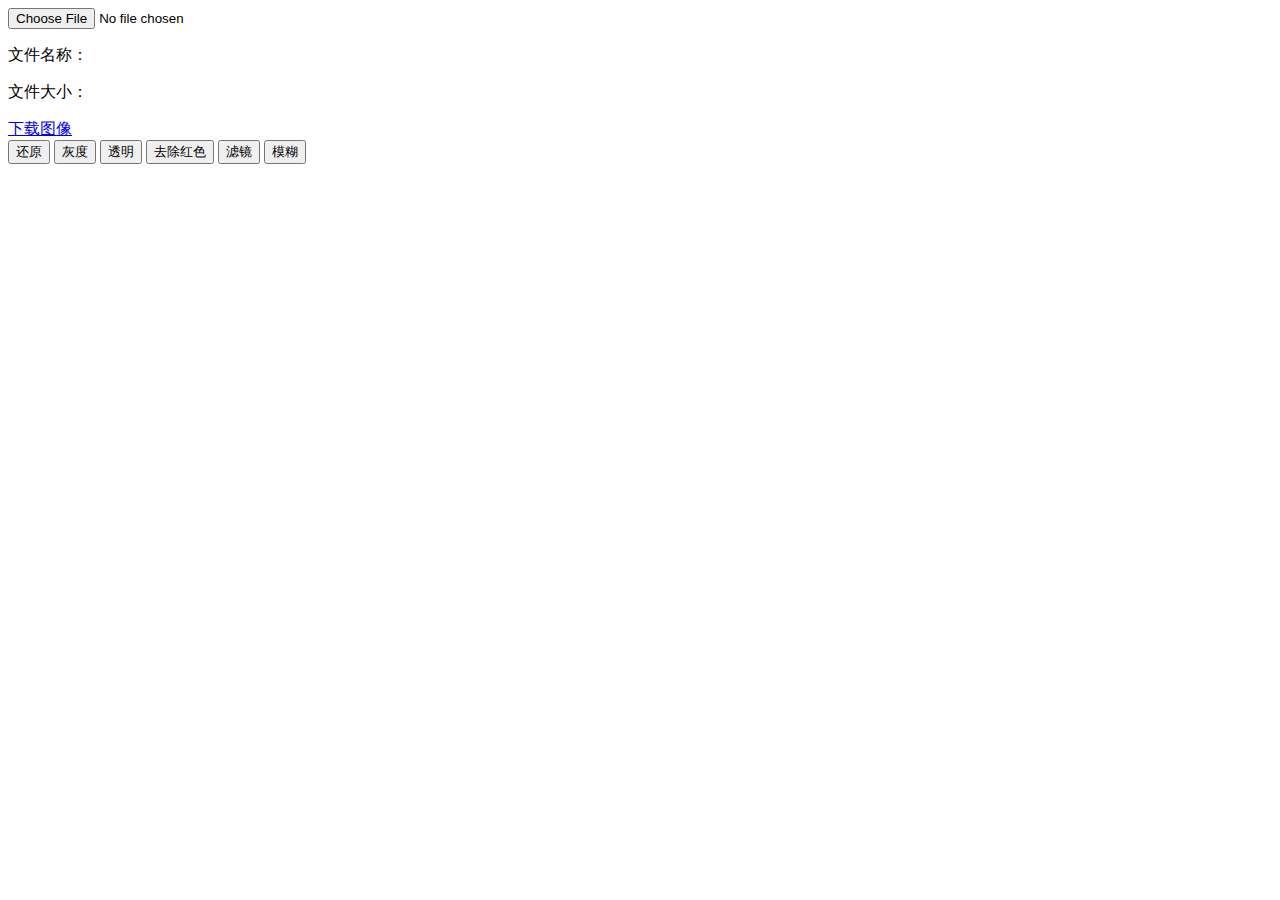
==== canvas.html @ 3661184e "Create canvas.html" ====
<!DOCTYPE html>
<html lang="en">
<head>
    <meta charset="UTF-8">
    <title>ImgFIne</title>
</head>
<body>
    <input type="file" id="files">
    <p>文件名称：<span id="file-name"></span></p>
    <p>文件大小：<span id="file-size"></span></p>
    <div id="downImage"></div>
    <div class="btn-tool" style="margin-bottom: 1rem">
        <button onclick="changes(0)">还原</button>
        <button onclick="changes(1)">灰度</button>
        <button onclick="changes(2)">透明</button>
        <button onclick="changes(3)">去除红色</button>
        <button onclick="changes(4)">滤镜</button>
        <button onclick="changes(5)">模糊</button>
    </div>
    <div style="width:1000px;">
        <canvas id="imgContainer"></canvas>
    </div>
    <script>
        var canvas = document.querySelector("#imgContainer");
        var downBtn = document.querySelector("#downImage");
        var fileForm = document.getElementById("files");
        var fileName = document.getElementById("file-name");
        var fileSize = document.getElementById("file-size");
        var dataold = null;
        var ctx = canvas.getContext('2d');
        fileForm.onchange = function (e) {
            var files = this.files[0];
            fileName.innerHTML = files.name;
            fileSize.innerHTML = Size(files.size);
            //绘制
            var image = new Image();
            image.src = URL.createObjectURL(files);
            image.onload = function () {
                //canvas.width = 1000;
                var w = (image.width > 1000 ? image.width / 2 : image.width);
                var h = (image.height > 1000 ? image.height / 2 : image.height);
                canvas.width = w;
                canvas.height = h;
                ctx.clearRect( 0 , 0 , canvas.width , canvas.height );
                ctx.drawImage(image,0,0,w,h);
                dataold = ctx.getImageData(0,0,canvas.width,canvas.height);

            }

        }

        //download
        var triggerDown = document.createElement("a");
        triggerDown.innerHTML = "下载图像";
        triggerDown.href = canvas.toDataURL("image/png");
        triggerDown.download = Math.floor(Math.random() * 50) + ".png";
        downBtn.appendChild(triggerDown);

        function changes(e) {
            if (e === 0) {
                ctx.putImageData(dataold,0,0);
            }
            if (e === 1) {
               var pixel = ctx.getImageData(0,0,canvas.width,canvas.height);
               var data = pixel.data;
               for (var i =0,j = data.length; i < j; i+=4) {
                   var grey = 0.2126 * data[i] + 0.7152 * data[i + 1] + 0.0722 * data[i + 2];
                   data[i] = grey;
                   data[i + 1] = grey;
                   data[i + 2] = grey;
               }
               ctx.putImageData(pixel,0,0);
            }
            if (e === 2) {
                var pixel = ctx.getImageData(0,0,canvas.width,canvas.height);
                var data = pixel.data;
                for (var i =0,j = data.length; i < j; i+=4) {
                    data[i + 3] = 128;
                }
                ctx.putImageData(pixel,0,0);
            }
            if (e === 3) {
                var pixel = ctx.getImageData(0,0,canvas.width,canvas.height);
                var data = pixel.data;
                for (var i =0,j = data.length; i < j; i+=4) {
                    data[i] = 0;
                }
                ctx.putImageData(pixel,0,0);
            }
            if (e === 4) {
                var pixel = ctx.getImageData(0,0,canvas.width,canvas.height);
                let kernel = [-1,-1,-1,
                    -1,8,-1,
                    -1,-1,-1];//边缘检测
                ctx.putImageData(convolutionMatrix(ctx.createImageData(pixel),pixel,kernel),0,0);
            }
            if (e === 5) {
                var pixel = ctx.getImageData(0,0,canvas.width,canvas.height);
                let kernel = [1,1,1,
                    1,0.7,-1,
                    -1,-1,-1];//blur
                ctx.putImageData(convolutionMatrix(ctx.createImageData(pixel),pixel,kernel),0,0);
            }
        }

        function convolutionMatrix(output, input, kernel) {
            let w = input.width, h = input.height;
            let iD = input.data, oD = output.data;
            for (let y = 1; y < h - 1; y += 1) {
                for (let x = 1; x < w - 1; x += 1) {
                    for (let c = 0; c < 3; c += 1) {
                        let i = (y * w + x) * 4 + c;
                        oD[i] = kernel[0] * iD[i - w * 4 - 4] +
                            kernel[1] * iD[i - w * 4] +
                            kernel[2] * iD[i - w * 4 + 4] +
                            kernel[3] * iD[i - 4] +
                            kernel[4] * iD[i] +
                            kernel[5] * iD[i + 4] +
                            kernel[6] * iD[i + w * 4 - 4] +
                            kernel[7] * iD[i + w * 4] +
                            kernel[8] * iD[i + w * 4 + 4];
                    }
                    oD[(y * w + x) * 4 + 3] = 255;
                }
            }
            return output;
        }

        function Size(number) {
            if(number < 1024) {
                return number + 'bytes';
            } else if(number >= 1024 && number < 1048576) {
                return (number/1024).toFixed(1) + 'KB';
            } else if(number >= 1048576) {
                return (number/1048576).toFixed(1) + 'MB';
            }
        }
    </script>

</body>
</html>
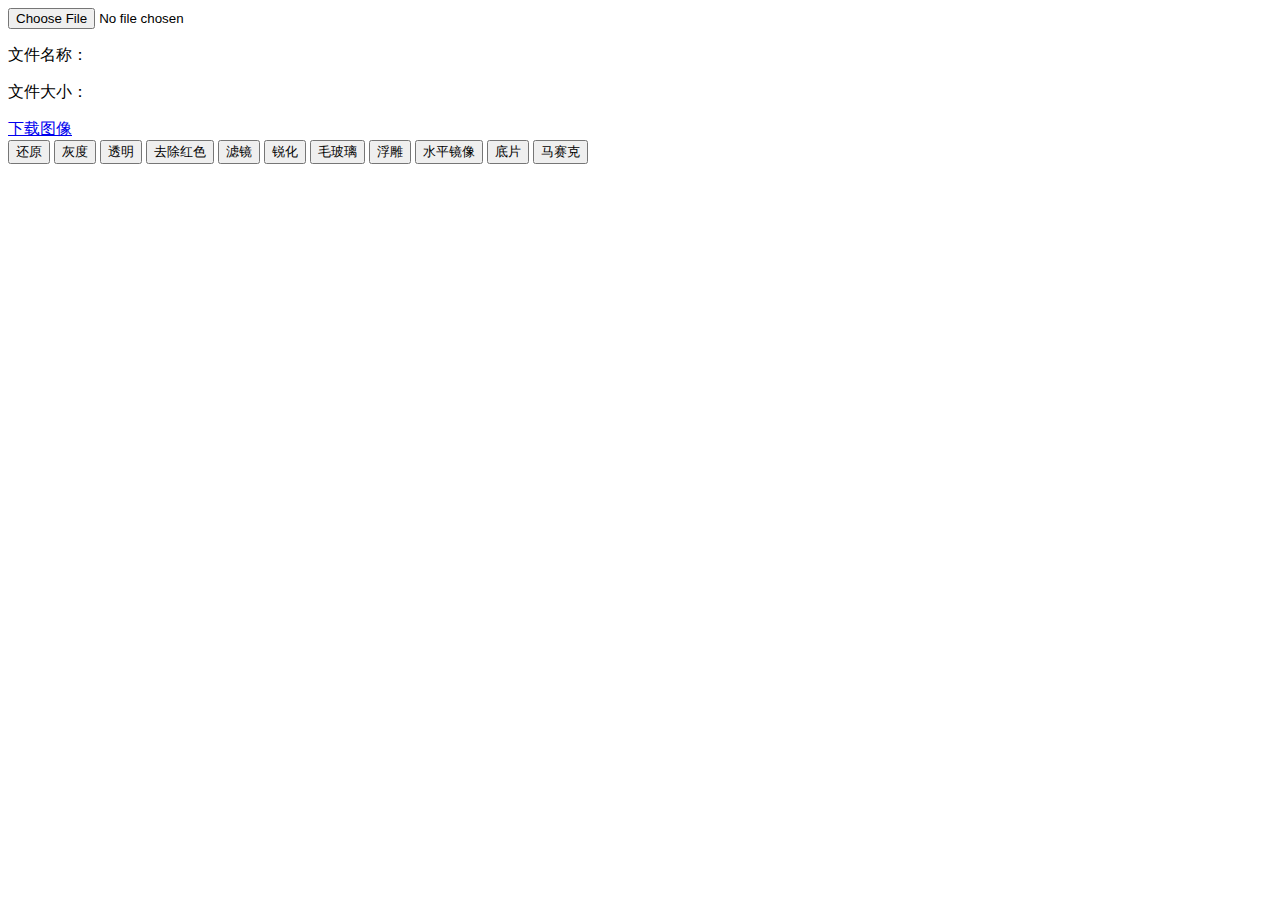
==== commit c88f6ada: "Update canvas.html" ====
--- a/canvas.html
+++ b/canvas.html
@@ -15,7 +15,12 @@
         <button onclick="changes(2)">透明</button>
         <button onclick="changes(3)">去除红色</button>
         <button onclick="changes(4)">滤镜</button>
-        <button onclick="changes(5)">模糊</button>
+        <button onclick="changes(5)">锐化</button>
+        <button onclick="changes(6)">毛玻璃</button>
+        <button onclick="changes(7)">浮雕</button>
+        <button onclick="changes(8)">水平镜像</button>
+        <button onclick="changes(9)">底片</button>
+        <button onclick="changes(10)">马赛克</button>
     </div>
     <div style="width:1000px;">
         <canvas id="imgContainer"></canvas>
@@ -57,11 +62,11 @@
         downBtn.appendChild(triggerDown);
 
         function changes(e) {
+            var pixel = ctx.getImageData(0,0,canvas.width,canvas.height);
             if (e === 0) {
                 ctx.putImageData(dataold,0,0);
             }
             if (e === 1) {
-               var pixel = ctx.getImageData(0,0,canvas.width,canvas.height);
                var data = pixel.data;
                for (var i =0,j = data.length; i < j; i+=4) {
                    var grey = 0.2126 * data[i] + 0.7152 * data[i + 1] + 0.0722 * data[i + 2];
@@ -72,7 +77,6 @@
                ctx.putImageData(pixel,0,0);
             }
             if (e === 2) {
-                var pixel = ctx.getImageData(0,0,canvas.width,canvas.height);
                 var data = pixel.data;
                 for (var i =0,j = data.length; i < j; i+=4) {
                     data[i + 3] = 128;
@@ -80,7 +84,6 @@
                 ctx.putImageData(pixel,0,0);
             }
             if (e === 3) {
-                var pixel = ctx.getImageData(0,0,canvas.width,canvas.height);
                 var data = pixel.data;
                 for (var i =0,j = data.length; i < j; i+=4) {
                     data[i] = 0;
@@ -88,21 +91,127 @@
                 ctx.putImageData(pixel,0,0);
             }
             if (e === 4) {
-                var pixel = ctx.getImageData(0,0,canvas.width,canvas.height);
                 let kernel = [-1,-1,-1,
                     -1,8,-1,
                     -1,-1,-1];//边缘检测
                 ctx.putImageData(convolutionMatrix(ctx.createImageData(pixel),pixel,kernel),0,0);
             }
             if (e === 5) {
-                var pixel = ctx.getImageData(0,0,canvas.width,canvas.height);
                 let kernel = [1,1,1,
                     1,0.7,-1,
                     -1,-1,-1];//blur
                 ctx.putImageData(convolutionMatrix(ctx.createImageData(pixel),pixel,kernel),0,0);
             }
-        }
-
+            if (e === 6) {
+                var data = pixel.data;
+                var tmpdata = ctx.createImageData(canvas.width, canvas.height)
+                tmpdata.data.set(data);
+                for (let i = 0; i < canvas.width; i++) {
+                    for (let j = 0; j < canvas.height; j++) {
+                        let op = j * canvas.width + i
+                        // rand的大小决定了毛玻璃的清晰程度
+                        let rand = Math.floor(Math.random() * 10)
+                        let tp = (j + rand) * canvas.width + (i + rand)
+                        data[op * 4] = tmpdata.data[tp * 4]
+                        data[op * 4 + 1] = tmpdata.data[tp * 4 + 1]
+                        data[op * 4 + 2] = tmpdata.data[tp * 4 + 2]
+                        data[op * 4 + 3] = tmpdata.data[tp * 4 + 3]
+                    }
+                }
+                ctx.putImageData(pixel,0,0);
+            }
+            if (e === 7) {
+                var data = pixel.data;
+                var tmpdata = ctx.createImageData(canvas.width, canvas.height)
+                tmpdata.data.set(data);
+                for (var i = 0; i < canvas.width; i++) {
+                    for (var j = 0; j < canvas.height; j++) {
+                        var op = j * canvas.width + i;
+                        var tp = j * canvas.width + i + 1;
+                        var r = data[op * 4] - data[tp * 4] + 128;
+                        var g = data[op * 4 + 1] - data[tp * 4 + 1] + 128;
+                        var b = data[op * 4 + 2] - data[tp * 4 + 2] + 128;
+                        var newR = r < 0 ? 0 : (r > 255 ? 255 : r);
+                        var newG = g < 0 ? 0 : (g > 255 ? 255 : g)
+                        var newB = b < 0 ? 0 : (b > 255 ? 255 : b);
+                        data[op * 4] = newR;
+                        data[op * 4 + 1] = newG;
+                        data[op * 4 + 2] = newB;
+                    }
+                }
+                ctx.putImageData(pixel,0,0);
+            }
+            if (e === 8) {
+                var data = pixel.data;
+                var tmpdata = ctx.createImageData(canvas.width, canvas.height)
+                tmpdata.data.set(data)
+                for (var i = 0; i < canvas.width; i++) {
+                    for (var j = 0; j < canvas.height; j++) {
+                        var op = j * canvas.width + i
+                        var tp = j * canvas.width + (canvas.width - 1 - i)
+                        data[op * 4] = tmpdata.data[tp * 4]
+                        data[op * 4 + 1] = tmpdata.data[tp * 4 + 1]
+                        data[op * 4 + 2] = tmpdata.data[tp * 4 + 2]
+                        data[op * 4 + 3] = tmpdata.data[tp * 4 + 3]
+                    }
+                }
+            ctx.putImageData(pixel,0,0);
+            }
+            if (e === 9) {
+                var data = pixel.data;
+                for (var i =0,j = data.length; i < j; i+=4) {
+                    data[i] = 255 - data[i];
+                    data[i + 1] = 255 - data[i + 1];
+                    data[i + 2] = 255 - data[i + 2];
+                    data[i + 3] = 255;
+                }
+                ctx.putImageData(pixel,0,0);
+            }
+            if (e===10) {
+                var data = pixel.data;
+                // 创建和上面一样的imgData的数据对象，当做模板数据
+                var tmpdata = ctx.createImageData(canvas.width, canvas.height);
+                tmpdata.data.set(data);
+                // 设置区块大小
+                var size = 5;
+                var totalSize = size * size;
+                // 循环出来画布的每一个像素
+                for (var i = 0; i < canvas.width; i += 4) {
+                    for (var j = 0; j < canvas.height; j += 4) {
+                        // 获取到每个像素的index值
+                        var op = j * canvas.width + i;
+                        var totalR = 0, totalG = 0, totalB = 0;
+                        // 找到当前像素为中心的周围一共9个像素
+                        // dx和dy决定了图片的模糊程度
+                        for (var dx = 0; dx < size; dx++) {
+                            for (var dy = 0; dy < size; dy++) {
+                                var x = i + dx;
+                                var y = j + dy;
+                                var p = y * canvas.width + x;
+                                totalR += tmpdata.data[p * 4 + 0];
+                                totalG += tmpdata.data[p * 4 + 1];
+                                totalB += tmpdata.data[p * 4 + 2];
+                            }
+                        }
+                        var newR = totalR / totalSize;
+                        var newG = totalG / totalSize;
+                        var newB = totalB / totalSize;
+                        // 通过遍历赋值
+                        for (var dx = 0; dx < size; dx++) {
+                            for (var dy = 0; dy < size; dy++) {
+                                var x = i + dx;
+                                var y = j + dy;
+                                var p = y * canvas.width + x;
+                                data[op * 4 + 0] = newR;
+                                data[p * 4 + 1] = newG;
+                                data[p * 4 + 2] = newB;
+                            }
+                        }
+                    }
+                }
+                ctx.putImageData(pixel,0,0);
+            }
+        }
         function convolutionMatrix(output, input, kernel) {
             let w = input.width, h = input.height;
             let iD = input.data, oD = output.data;
